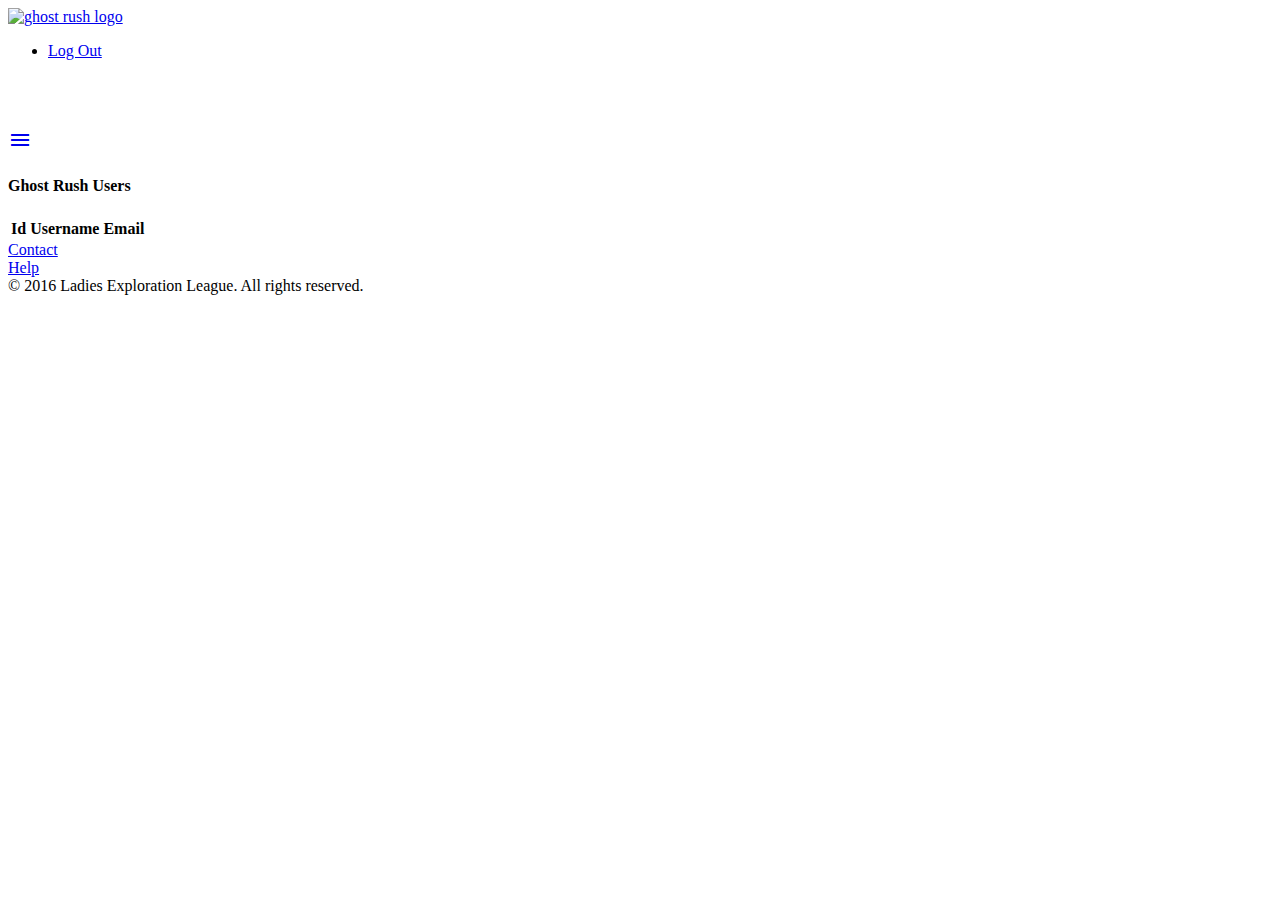
==== public/admin_page.html @ ee1cdf38 "clean code" ====
<!DOCTYPE html>
<html lang="en">
<head>
  <meta name="viewport" content="initial-scale=1.0, user-scalable=no">
  <meta charset="utf-8">
  <link rel="stylesheet" href="https://cdnjs.cloudflare.com/ajax/libs/materialize/0.97.8/css/materialize.min.css">
  <link rel="stylesheet" href="css/styles.css">
  <link rel="stylesheet" href="css/admin_page.css">
  <link href="https://fonts.googleapis.com/icon?family=Material+Icons" rel="stylesheet">
  <title>Admin Page</title>
</head>
<body>
  <header>
    <nav role="navigation" id="nav-header">
        <div class="nav-wrapper container">
          <a id="mainLogo" href="map.html" class="brand-logo"><img src="images/ghost-rush.png" alt="ghost rush logo" height="75px" width="75px" class="logo-small"></a>
          <ul class="right hide-on-med-and-down">
            <li><a href="index.html" class="logOut">Log Out</a></li>
          </ul>

          <ul id="nav-mobile" class="side-nav" style="transform: translateX(-100%);">
            <li><a href="map.html">Map</a></li>
            <li><a href="index.html" class="logOut">Log out</a></li>
          </ul>
          <a href="#" data-activates="nav-mobile" class="button-collapse"><i class="material-icons">menu</i></a>
        </div>
        <!-- end nav-wrapper -->
      </nav>
  </header>

 <main>


     <div>
       <h4 class="center-align">Ghost Rush Users</h4>
     </div>
     <!-- admin users list -->
     <table>
       <thead>
         <tr>
           <th data-field="id">Id</th>
           <th data-field="username">Username</th>
           <th data-field="email">Email</th>
         </tr>
       </thead>
       <tbody id="admin_full_userlist">

       </tbody>
     </table>
 </main>

 <div id="adminlineContainer" class ="row center">
   <div id ="adminPageOutline" class="col l12 m12 s12">

   </div>
 </div>

  <footer class="page-footer">
      <div class="container">
        <div class="row">
          <div class="col s12">
            <div class="left left-footer-link">
              <a href="#">Contact</a>
            </div>
            <!-- end left footer link -->
            <div class="right right-footer-link">
              <a href="#">Help</a>
            </div>
            <!-- end right footer link -->
          </div>
        </div>
      </div>
      <div class="footer-copyright">
        <div class="container">
          <div class="center-align">
            © 2016 Ladies Exploration League. All rights reserved.
          </div>
        </div>
      </div>
    </footer>


  <!--Import jQuery before materialize.js-->
  <script type="text/javascript" src="https://code.jquery.com/jquery-2.1.1.min.js"></script>

  <script src="https://cdnjs.cloudflare.com/ajax/libs/materialize/0.97.8/js/materialize.min.js"></script>

  <script type="text/javascript" src="js/index.js"></script>
  <script type="text/javascript" src="js/admin_page.js"></script>
  <script type="text/javascript" src="js/logout.js"></script>

</body>
</html>
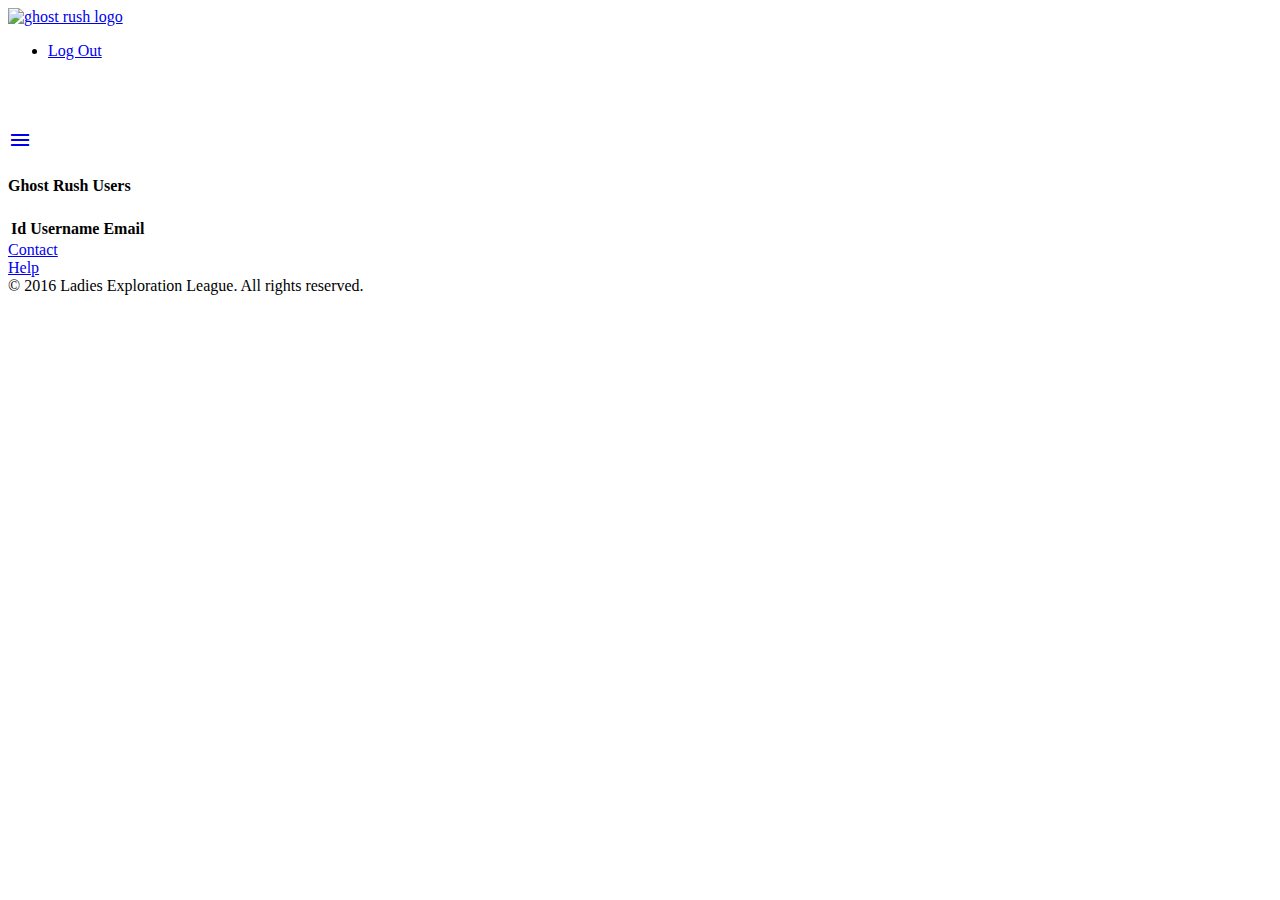
==== commit 34ed3aab: "update code" ====
--- a/public/admin_page.html
+++ b/public/admin_page.html
@@ -1,5 +1,6 @@
 <!DOCTYPE html>
 <html lang="en">
+
 <head>
   <meta name="viewport" content="initial-scale=1.0, user-scalable=no">
   <meta charset="utf-8">
@@ -9,6 +10,7 @@
   <link href="https://fonts.googleapis.com/icon?family=Material+Icons" rel="stylesheet">
   <title>Admin Page</title>
 </head>
+
 <body>
   <header>
     <nav role="navigation" id="nav-header">
@@ -29,8 +31,6 @@
   </header>
 
  <main>
-
-
      <div>
        <h4 class="center-align">Ghost Rush Users</h4>
      </div>
@@ -44,14 +44,12 @@
          </tr>
        </thead>
        <tbody id="admin_full_userlist">
-
        </tbody>
      </table>
  </main>
 
  <div id="adminlineContainer" class ="row center">
    <div id ="adminPageOutline" class="col l12 m12 s12">
-
    </div>
  </div>
 
@@ -79,12 +77,9 @@
       </div>
     </footer>
 
-
   <!--Import jQuery before materialize.js-->
   <script type="text/javascript" src="https://code.jquery.com/jquery-2.1.1.min.js"></script>
-
   <script src="https://cdnjs.cloudflare.com/ajax/libs/materialize/0.97.8/js/materialize.min.js"></script>
-
   <script type="text/javascript" src="js/index.js"></script>
   <script type="text/javascript" src="js/admin_page.js"></script>
   <script type="text/javascript" src="js/logout.js"></script>
